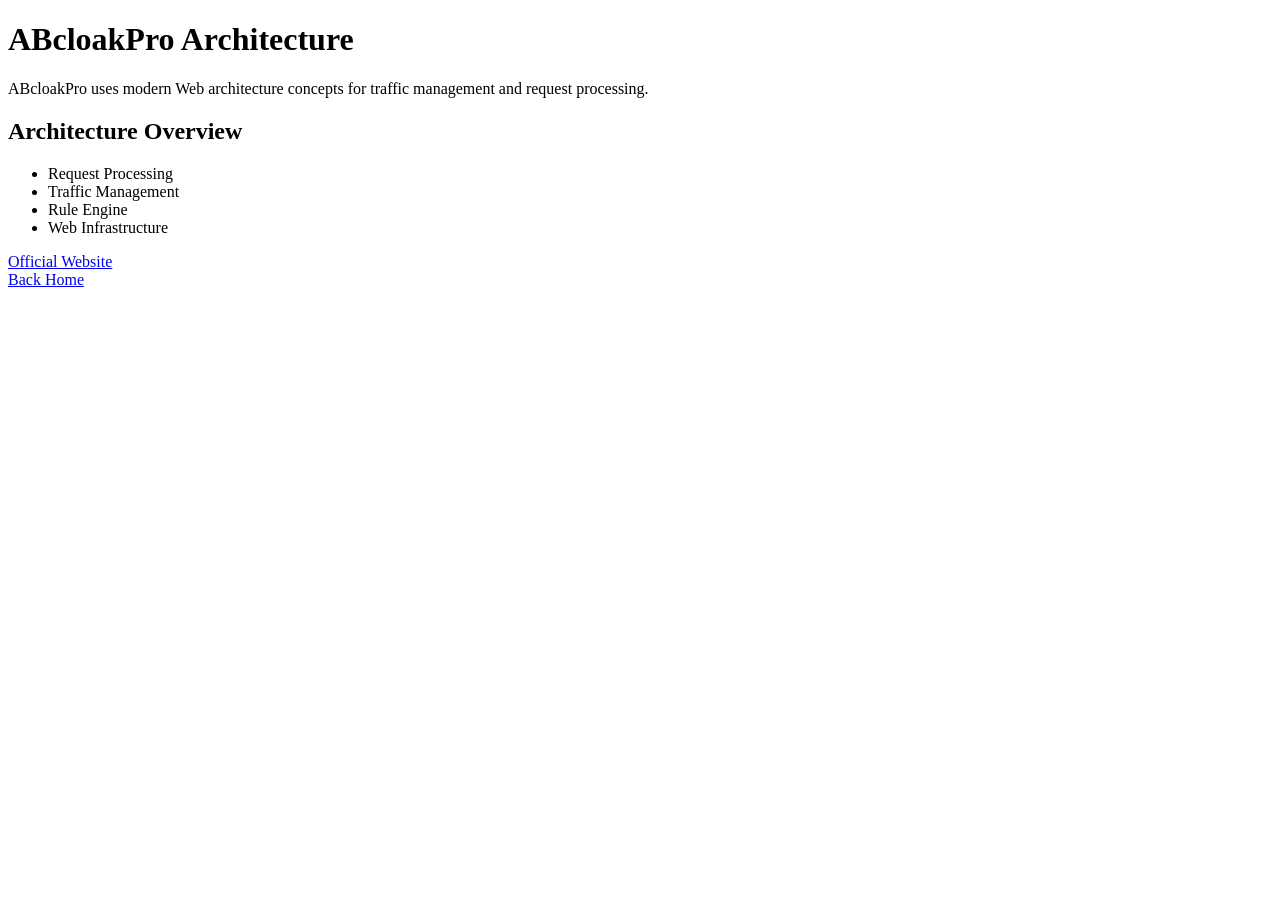
==== architecture.html @ 7a6d390b "Add architecture.html for ABcloakPro overview" ====
<!DOCTYPE html>
<html>
<head>
<meta charset="UTF-8">
<title>ABcloakPro Architecture</title>
</head>

<body>

<h1>ABcloakPro Architecture</h1>

<p>
ABcloakPro uses modern Web architecture concepts for traffic management and request processing.
</p>


<h2>Architecture Overview</h2>

<ul>
<li>Request Processing</li>
<li>Traffic Management</li>
<li>Rule Engine</li>
<li>Web Infrastructure</li>
</ul>


<a href="https://abcloakpro.com">
Official Website
</a>

<br>

<a href="index.html">
Back Home
</a>

</body>
</html>
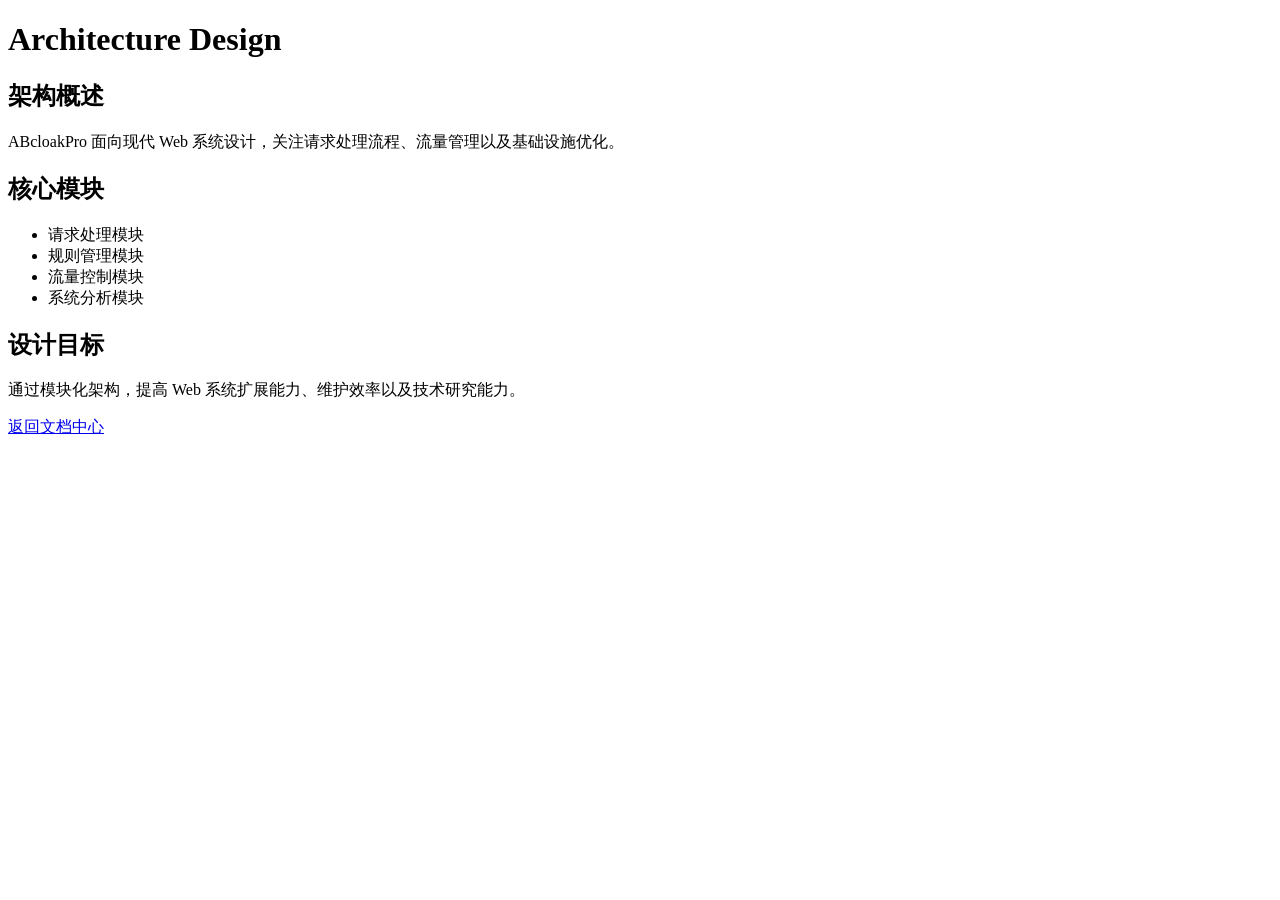
==== commit 10682c9a: "Revise architecture.html for content and language updates Updated the architecture page with improve" ====
--- a/architecture.html
+++ b/architecture.html
@@ -1,38 +1,83 @@
 <!DOCTYPE html>
-<html>
+<html lang="zh-CN">
+
 <head>
+
 <meta charset="UTF-8">
+
 <title>ABcloakPro Architecture</title>
+
+<link rel="stylesheet" href="assets/style.css">
+
 </head>
+
 
 <body>
 
-<h1>ABcloakPro Architecture</h1>
+
+<h1>Architecture Design</h1>
+
+
+<div class="card">
+
+<h2>架构概述</h2>
 
 <p>
-ABcloakPro uses modern Web architecture concepts for traffic management and request processing.
+ABcloakPro 面向现代 Web 系统设计，关注请求处理流程、流量管理以及基础设施优化。
+</p>
+
+</div>
+
+
+
+<div class="card">
+
+<h2>核心模块</h2>
+
+
+<ul>
+
+<li>
+请求处理模块
+</li>
+
+<li>
+规则管理模块
+</li>
+
+<li>
+流量控制模块
+</li>
+
+<li>
+系统分析模块
+</li>
+
+
+</ul>
+
+
+</div>
+
+
+
+<div class="card">
+
+<h2>设计目标</h2>
+
+<p>
+通过模块化架构，提高 Web 系统扩展能力、维护效率以及技术研究能力。
 </p>
 
 
-<h2>Architecture Overview</h2>
-
-<ul>
-<li>Request Processing</li>
-<li>Traffic Management</li>
-<li>Rule Engine</li>
-<li>Web Infrastructure</li>
-</ul>
+</div>
 
 
-<a href="https://abcloakpro.com">
-Official Website
+<a href="documentation.html">
+返回文档中心
 </a>
 
-<br>
-
-<a href="index.html">
-Back Home
-</a>
 
 </body>
+
 </html>
